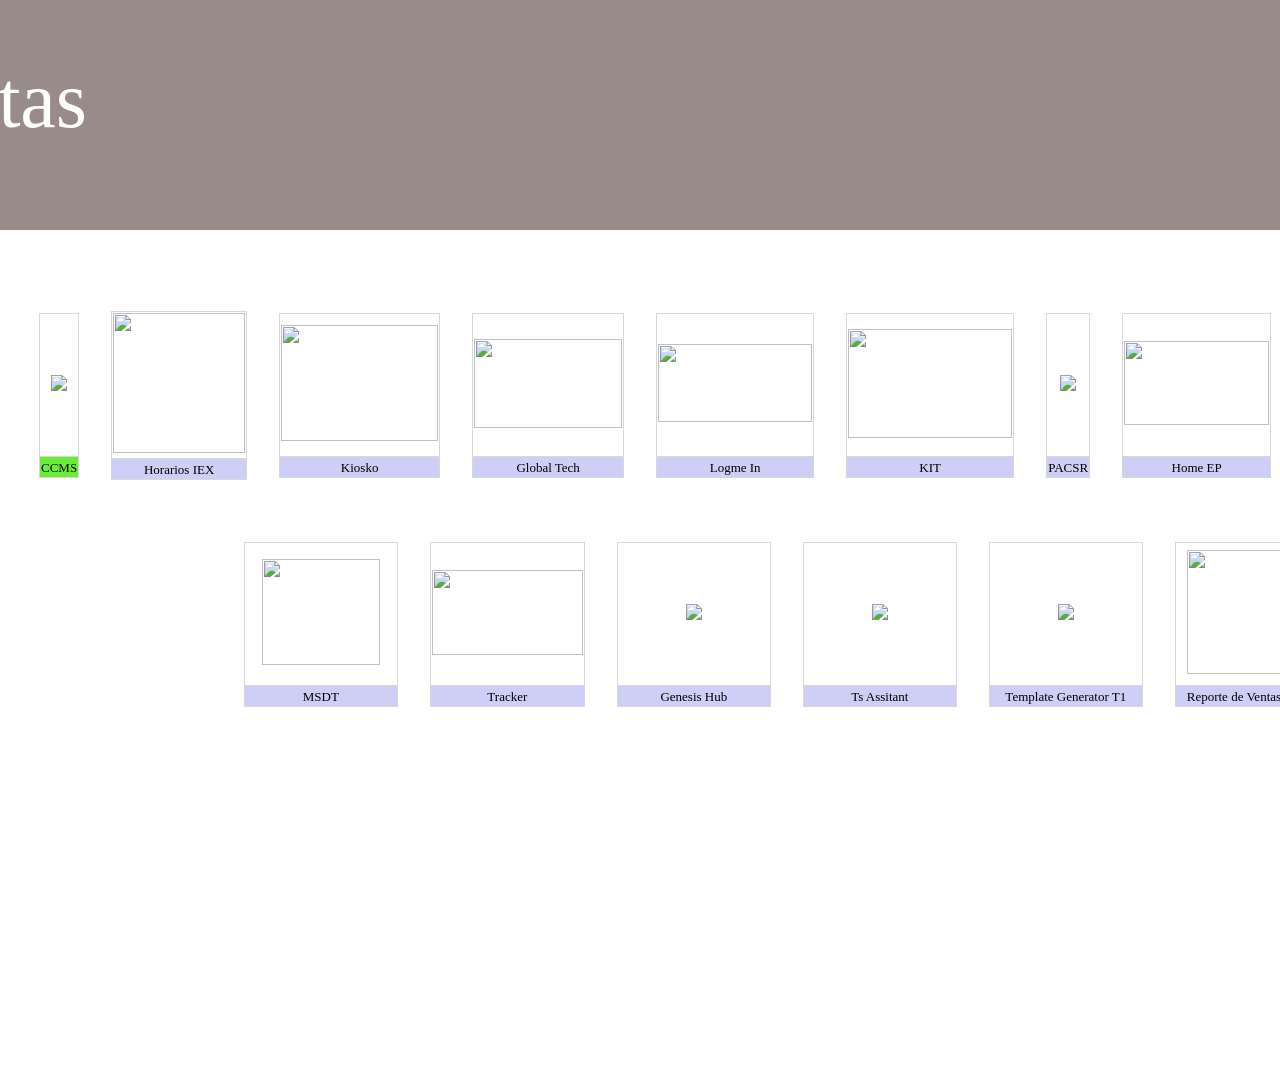
==== index.html @ 900b66ab "Update index.html" ====
<!doctype html>
<html>
<head>
<meta charset="utf-8">
<title>Menu de Herramientas - Beta</title>
	<style type="text/css">
		body{
			background-image: url("https://secure.aadcdn.microsoftonline-p.com/ests/2.1.6055.16/content/images/default_signin_illustration.png");
		}
.Selection{
	background-color: azure;
	background: rgba(0, 255, 255, .5);
	width: 150px;
	height: 140px;
	text-align: center;
	font-family: "calibri";
	font-size: 20px;
		}
		
.final{
	
	font-family: "Comic Sans MS", cursive;
	font-size: 12px;
	color: #FFF;
	text-align: center;
	position: absolute;
	opacity: 0.4;
	top: 900px;
	left: 1500px;
		}
a:hover, a:visited, a:link, a:active 
{
    text-decoration: none;
	color:#000000;
}
		
a.link{
	display: block;
    height: 100%;
    width: 100%;
    text-decoration: none;
		}
#box{
	position: absolute;
	width: 100%;
	height: 230px;
	text-align: center;
	background: rgba(54, 25, 25, .5);
	left: 0px;
	top: 0px;
	font-size: 80px;
	color: white;
		}
#t1{
	position: absolute;
	left: 381px;
	top: 285px;
		}
#t2{
	position: absolute;
	left: 11px;
	top: 255px;
		}
#ts{
	position: absolute;
	left: 174px;
	top: 254px;
		}
		
#titulo{
	margin-top: 55px;
	
		}
.tabla{
	position: absolute;
	top: 280px;
	
		}
		
	</style>
	
</head>

<body>
<div class="tabla">
<table cellspacing=30 align="center">


<td onMouseOver="this.style.cursor='pointer'">
<table border=0 bgcolor="#D8D8D8" cellspacing=1 onClick="window.open('https://www.wblt.ccms.teleperformance.com/');">
  <td bgcolor="white" width="150" height="140" align="center">
<img src="https://raizendavid.github.io/CCMS.png" width="140" class="thumbnail"></td>
<tr>
<td align="center" bgcolor="#6bed38">
<font face="Tahoma" size=2>CCMS</font></td></table></td>



<td onMouseOver="this.style.cursor='pointer'">
<table border=0 bgcolor="#D8D8D8" cellspacing=1 onClick="window.open('http://iex-websrv-c/es_CO/web/guest/home');">
<td bgcolor="white" width="150" height="140" align="center">
<img src="https://raizendavid.github.io/IEXICO.jpg" width="132" height="140" class="thumbnail"></td>
<tr>
<td align="center" bgcolor="#CECEF6">
<font face="Tahoma" size=2>Horarios IEX</font></td></table></td>


<td onMouseOver="this.style.cursor='pointer'">
<table border=0 bgcolor="#D8D8D8" cellspacing=1 onClick="window.open('http://portalagentes.teledatos.com.co:8080/kioskoj/');">
<td bgcolor="white" width="150" height="140" align="center">
<img src="https://raizendavid.github.io/Kioskoj.JPG" width="157" height="116" class="thumbnail"></td>
<tr>
<td align="center" bgcolor="#CECEF6">
<font face="Tahoma" size=2>Kiosko</font></td></table></td>


<td onMouseOver="this.style.cursor='pointer'">
<table border=0 bgcolor="#D8D8D8" cellspacing=1 onClick="window.open('https://cm.digitalriver.com/logon.asp');">
<td bgcolor="white" width="150" height="140" align="center">
<img src="https://raizendavid.github.io/Tech.JPG" width="148" height="89" class="thumbnail"></td>
<tr>
<td align="center" bgcolor="#CECEF6">
<font face="Tahoma" size=2>Global Tech</font></td></table></td>


<td onMouseOver="this.style.cursor='pointer'">
<table border=0 bgcolor="#D8D8D8" cellspacing=1 onClick="window.open('https://cssremote.microsoft.com/css/lmisso/default.aspx');">
<td bgcolor="white" width="150" height="140" align="center">
<img src="https://raizendavid.github.io/LogmeInico.jpg" width="154" height="78" class="thumbnail"></td>
<tr>
<td align="center" bgcolor="#CECEF6">
<font face="Tahoma" size=2>Logme In	</font></td>
</table></td>
	
<td onMouseOver="this.style.cursor='pointer'">
<table border=0 bgcolor="#D8D8D8" cellspacing=1 onClick="window.open('https://kit.one.microsoft.com');">
<td bgcolor="white" width="150" height="140" align="center">
<img src="https://raizendavid.github.io/KIT.JPG" width="164" height="109" class="thumbnail"></td>
<tr>
<td align="center" bgcolor="#CECEF6">
<font face="Tahoma" size=2>KIT</font>
</td></table></td>


<td onMouseOver="this.style.cursor='pointer'">
<table border=0 bgcolor="#D8D8D8" cellspacing=1 onClick="window.open('https://mspacsr.microsoft.com');">
<td bgcolor="white" width="150" height="140" align="center">
<img src="https://raizendavid.github.io/PACSR.JPG" class="thumbnail"></td>
<tr>
<td align="center" bgcolor="#CECEF6">
<font face="Tahoma" size=2>PACSR</font>
</td></table></td>
	
	
<td onMouseOver="this.style.cursor='pointer'">
<table border=0 bgcolor="#D8D8D8" cellspacing=1 onClick="window.open('https://home.ep.microsoft.com/Login.aspx');">
<td bgcolor="white" width="150" height="140" align="center">
<img src="https://raizendavid.github.io/EPP.JPG" width="145" height="84" class="thumbnail"></td>
<tr>
<td align="center" bgcolor="#CECEF6">
<font face="Tahoma" size=2>Home EP</font>
</td></table></td>


<td onMouseOver="this.style.cursor='pointer'">
<table border=0 bgcolor="#D8D8D8" cellspacing=1 onClick="window.open('https://consumer.vmasvdi.com/portal');">
<td bgcolor="white" width="150" height="140" align="center">
<img src="https://raizendavid.github.io/maquinas.jpg" width="137" height="125" class="thumbnail"></td>
<tr>
<td align="center" bgcolor="#CECEF6">
<font face="Tahoma" size=2>VMASVDI</font>
</td></table></td>
	
<td onMouseOver="this.style.cursor='pointer'">
<table border=0 bgcolor="#D8D8D8" cellspacing=1 onClick="window.open('https://www.chasms.com/');">
<td bgcolor="white" width="150" height="140" align="center">
<img src="https://www.chasms.com/chasms.jpg" class="thumbnail"></td>
<tr>
<td align="center" bgcolor="#CECEF6">
<font face="Tahoma" size=2>CHASMS</font>
</td></table></td>
	
</table>

<table cellspacing=30 align="center">
	
	


<td onMouseOver="this.style.cursor='pointer'">
<table border=0 bgcolor="#D8D8D8" cellspacing=1 onClick="window.open('https://supportdiagnostics.partners.extranet.microsoft.com/selectsend.aspx');">
<td bgcolor="white" width="150" height="140" align="center">
<img src="https://raizendavid.github.io/MSDT.JPG" width="118" height="106" class="thumbnail"></td>
<tr>
<td align="center" bgcolor="#CECEF6">
<font face="Tahoma" size=2>MSDT</font>
</td></table></td>


<td onMouseOver="this.style.cursor='pointer'">
<table border=0 bgcolor="#D8D8D8" cellspacing=1 onClick="window.open('https://forms.office.com/Pages/ResponsePage.aspx?id=v4j5cvGGr0GRqy180BHbR1elt5f6mWFJiiIe7Q9d-QpUOVlIT0VXSzdPNkxYVUlDTFVGOE5BOEw3NC4u');">
<td bgcolor="white" width="150" height="140" align="center">
<img src="https://raizendavid.github.io/tracker.JPG" width="151" height="85" class="thumbnail"></td>
<tr>
<td align="center" bgcolor="#CECEF6">
<font face="Tahoma" size=2>Tracker</font>
</td></table></td>


<td onMouseOver="this.style.cursor='pointer'">
<table border=0 bgcolor="#D8D8D8" cellspacing=1 onClick="window.open('https://onecloud-wwe-usw2.genesyscloud.com/ui/ad/v1/index.html');">
<td bgcolor="white" width="150" height="140" align="center">
<img src="https://raizendavid.github.io/genesis2.jpg" class="thumbnail"></td>
<tr>
<td align="center" bgcolor="#CECEF6">
<font face="Tahoma" size=2>Genesis Hub</font>
</td></table></td>
	
<td onMouseOver="this.style.cursor='pointer'">
<table border=0 bgcolor="#D8D8D8" cellspacing=1 onClick="window.open('https://raizendavid.github.io/TS-Assistant.html');">
<td bgcolor="white" width="150" height="140" align="center">
<img src="https://raizendavid.github.io/genesis2.jpg" class="thumbnail"></td>
<tr>
<td align="center" bgcolor="#CECEF6">
<font face="Tahoma" size=2>Ts Assitant</font>
</td></table></td>
	
<td onMouseOver="this.style.cursor='pointer'">
<table border=0 bgcolor="#D8D8D8" cellspacing=1 onClick="window.open('https://raizendavid.github.io/Email-Generator-T1.html');">
<td bgcolor="white" width="150" height="140" align="center">
<img src="https://raizendavid.github.io/genesis2.jpg" class="thumbnail"></td>
<tr>
<td align="center" bgcolor="#CECEF6">
<font face="Tahoma" size=2>Template Generator T1</font>
</td></table></td>
	
<td onMouseOver="this.style.cursor='pointer'">
<table border=0 bgcolor="#D8D8D8" cellspacing=1 onClick="window.open('https://onedrive.live.com/survey?resid=C80107428BA6AC72!140&authkey=!AAI5h6FsxwBIneY');">
<td bgcolor="white" width="150" height="140" align="center">
<img src="https://raizendavid.github.io/Sales.bmp" width="130" height="124" class="thumbnail"></td>
<tr>
<td align="center" bgcolor="#CECEF6">
<font face="Tahoma" size=2>Reporte de Ventas Phone</font>
</td></table></td>
	
</table>
	
</div>
<div id="box"><marquee direction="right" id="titulo">
Menu de herramientas 
</marquee></div>

	
<p class="final">|-- Microsoft Answer Desk CS3 --|<br/>
    <br/>
    Designed by: Angel Camero<br/>
    Maintenance by: Angel Camero<br/>
Version: 1.4</p>	
</body>
</html>
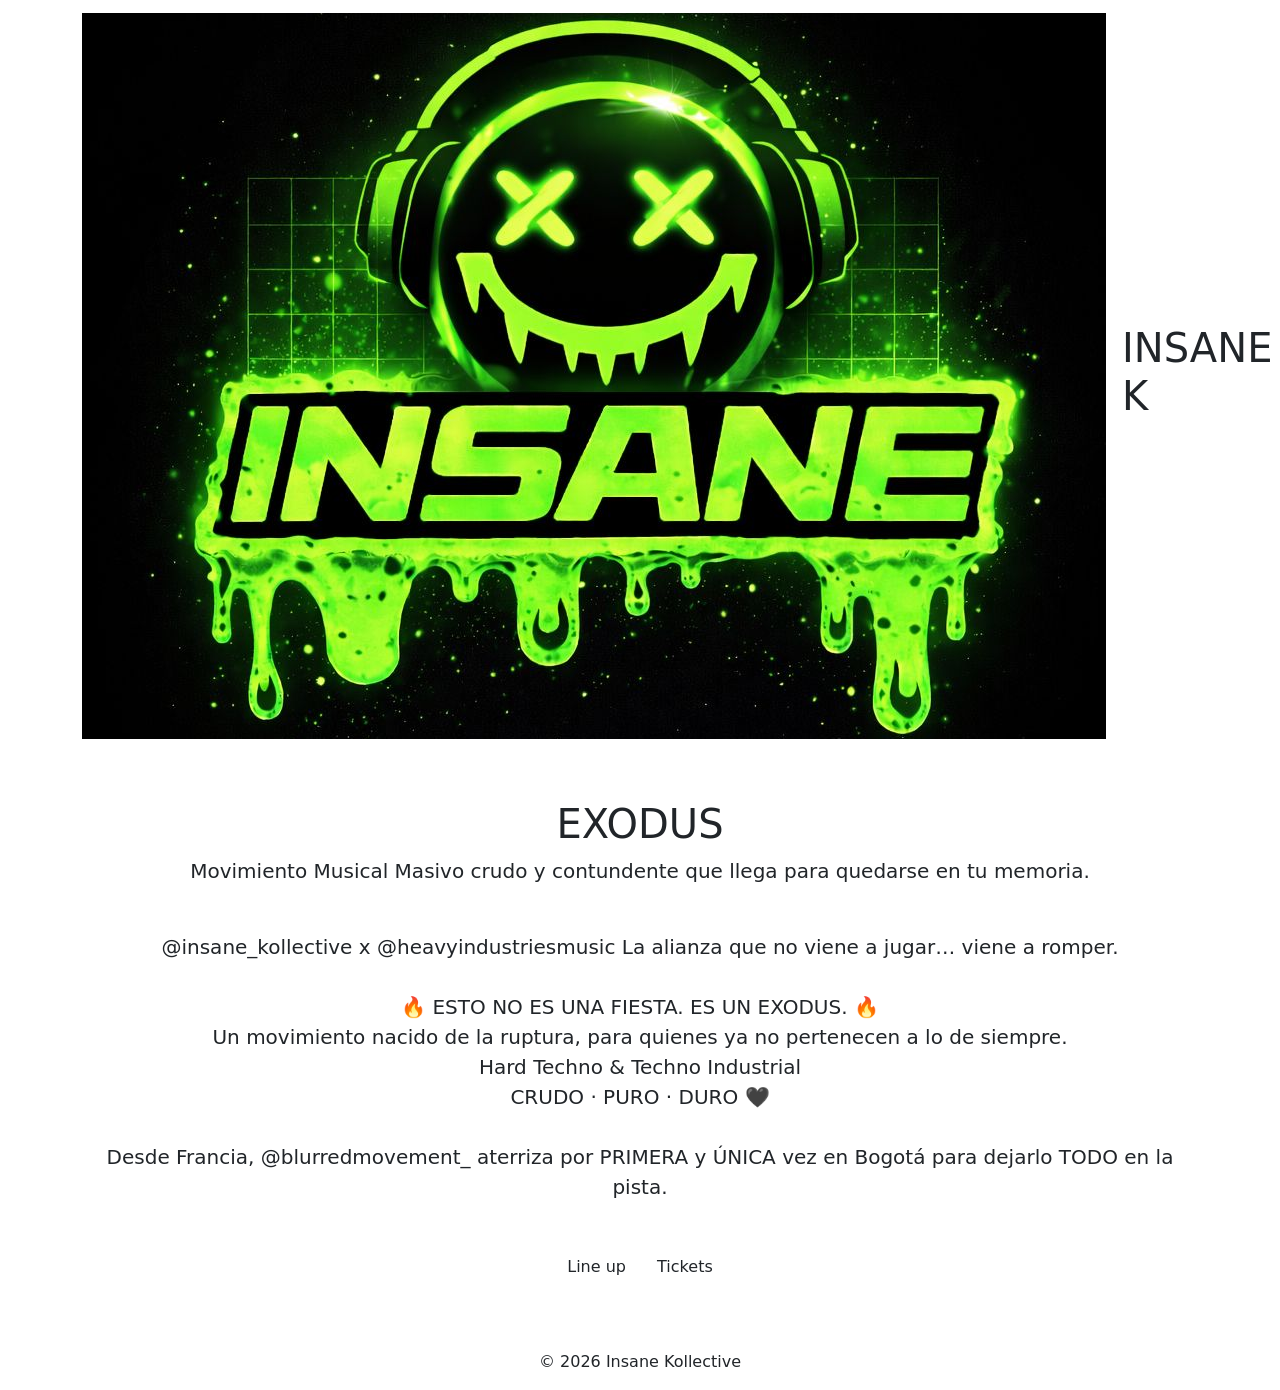
==== commit 1c392b15: "Update and rename Index.html to index.html" ====
--- a/index.html
+++ b/index.html
@@ -1,261 +1,94 @@
-<!doctype html>
-<html>
+<!DOCTYPE html>
+<html lang="es">
 <head>
-<meta charset="utf-8">
-<title>Menu de Herramientas - Beta</title>
-	<style type="text/css">
-		body{
-			background-image: url("https://secure.aadcdn.microsoftonline-p.com/ests/2.1.6055.16/content/images/default_signin_illustration.png");
-		}
-.Selection{
-	background-color: azure;
-	background: rgba(0, 255, 255, .5);
-	width: 150px;
-	height: 140px;
-	text-align: center;
-	font-family: "calibri";
-	font-size: 20px;
-		}
+    <meta charset="UTF-8">
+    <title>Insane Kollective</title>
+    <meta name="viewport" content="width=device-width, initial-scale=1">
+
+    <!-- Bootstrap CSS -->
+    <link href="https://cdn.jsdelivr.net/npm/bootstrap@5.3.2/dist/css/bootstrap.min.css" rel="stylesheet">
+
+    <!-- Custom CSS -->
+    <link rel="stylesheet" href="css/styles.css">
+</head>
+<body class="d-flex flex-column min-vh-100">
+	
+<div class="glitch-bg"></div>
+<nav class="navbar navbar-expand-lg navbar-dark sticky-top">
+  <div class="container">
+
+    <!-- LOGO -->
+    <a class="navbar-brand d-flex align-items-center" href="#">
+        <img src="IMG/logo2.png" alt="Insane Logo" class="logo-nav">
+    </a>		
+	  <h1 class="glitch-text" data-text="Insane K">INSANE K
+</h1>
+
+    <button class="navbar-toggler" type="button" data-bs-toggle="collapse" data-bs-target="#navbarNav">
+      <span class="navbar-toggler-icon"></span>
+    </button>
+
+    <div class="collapse navbar-collapse" id="navbarNav">
+
+      <ul class="navbar-nav ms-auto">
+		  <li class="nav-item">
+          <a class="nav-link nav-green" href="#contact">Contacto</a>
+        </li>
+        <li class="nav-item">
+          <a class="nav-link nav-green" href="#about">Residentes</a>
+        </li>
+        <li class="nav-item">
+          <a class="nav-link nav-green" href="#events">Eventos</a>
+        </li>
+        <li class="nav-item">
+          <a class="nav-link nav-green" href="#contact">Nosotros</a>
+        </li>
+		  
+      </ul>
+    </div>
+
+  </div>
+</nav>
+<main class="flex-fill">
+	<div class="main-bg"></div>
+<section class="container py-5 text-center">
+<div class="textcontainer">
+   <h1 class="glitch-text" data-text="Exodus">EXODUS
+</h1>
 		
-.final{
-	
-	font-family: "Comic Sans MS", cursive;
-	font-size: 12px;
-	color: #FFF;
-	text-align: center;
-	position: absolute;
-	opacity: 0.4;
-	top: 900px;
-	left: 1500px;
-		}
-a:hover, a:visited, a:link, a:active 
-{
-    text-decoration: none;
-	color:#000000;
-}
+    <p class="lead">Movimiento Musical Masivo crudo y contundente que llega para quedarse en tu memoria.</p>
+    <p class="lead">
+	  <br>@insane_kollective x @heavyindustriesmusic La alianza que no viene a jugar… viene a romper.
+	<br>
+      <br>🔥 ESTO NO ES UNA FIESTA. ES UN EXODUS. 🔥
+      <br>Un movimiento nacido de la ruptura, para quienes ya no pertenecen a lo de siempre.
+      <br>Hard Techno & Techno Industrial
+      <br>
+      CRUDO · PURO · DURO 🖤
+      <br>
+      <br>Desde Francia, @blurredmovement_ aterriza por PRIMERA y ÚNICA vez en Bogotá para dejarlo TODO en la pista.
+      
+      <br>
+      <br>
+    </p>
 		
-a.link{
-	display: block;
-    height: 100%;
-    width: 100%;
-    text-decoration: none;
-		}
-#box{
-	position: absolute;
-	width: 100%;
-	height: 230px;
-	text-align: center;
-	background: rgba(54, 25, 25, .5);
-	left: 0px;
-	top: 0px;
-	font-size: 80px;
-	color: white;
-		}
-#t1{
-	position: absolute;
-	left: 381px;
-	top: 285px;
-		}
-#t2{
-	position: absolute;
-	left: 11px;
-	top: 255px;
-		}
-#ts{
-	position: absolute;
-	left: 174px;
-	top: 254px;
-		}
-		
-#titulo{
-	margin-top: 55px;
-	
-		}
-.tabla{
-	position: absolute;
-	top: 280px;
-	
-		}
-		
-	</style>
-	
-</head>
+<a class="btn btn-insane" href="Lineup.html">Line up</a>
+<a class="btn btn-insane">Tickets</a>
+	</div>
+</section>
+	</main>
+<footer class="footer text-center py-3">
+    © 2026 Insane Kollective
+</footer>
 
-<body>
-<div class="tabla">
-<table cellspacing=30 align="center">
+<!-- jQuery -->
+<script src="https://code.jquery.com/jquery-3.7.1.min.js"></script>
 
+<!-- Bootstrap JS -->
+<script src="https://cdn.jsdelivr.net/npm/bootstrap@5.3.2/dist/js/bootstrap.bundle.min.js"></script>
 
-<td onMouseOver="this.style.cursor='pointer'">
-<table border=0 bgcolor="#D8D8D8" cellspacing=1 onClick="window.open('https://www.wblt.ccms.teleperformance.com/');">
-  <td bgcolor="white" width="150" height="140" align="center">
-<img src="https://raizendavid.github.io/CCMS.png" width="140" class="thumbnail"></td>
-<tr>
-<td align="center" bgcolor="#6bed38">
-<font face="Tahoma" size=2>CCMS</font></td></table></td>
+<!-- Custom JS -->
+<script src="js/main.js"></script>
 
-
-
-<td onMouseOver="this.style.cursor='pointer'">
-<table border=0 bgcolor="#D8D8D8" cellspacing=1 onClick="window.open('http://iex-websrv-c/es_CO/web/guest/home');">
-<td bgcolor="white" width="150" height="140" align="center">
-<img src="https://raizendavid.github.io/IEXICO.jpg" width="132" height="140" class="thumbnail"></td>
-<tr>
-<td align="center" bgcolor="#CECEF6">
-<font face="Tahoma" size=2>Horarios IEX</font></td></table></td>
-
-
-<td onMouseOver="this.style.cursor='pointer'">
-<table border=0 bgcolor="#D8D8D8" cellspacing=1 onClick="window.open('http://portalagentes.teledatos.com.co:8080/kioskoj/');">
-<td bgcolor="white" width="150" height="140" align="center">
-<img src="https://raizendavid.github.io/Kioskoj.JPG" width="157" height="116" class="thumbnail"></td>
-<tr>
-<td align="center" bgcolor="#CECEF6">
-<font face="Tahoma" size=2>Kiosko</font></td></table></td>
-
-
-<td onMouseOver="this.style.cursor='pointer'">
-<table border=0 bgcolor="#D8D8D8" cellspacing=1 onClick="window.open('https://cm.digitalriver.com/logon.asp');">
-<td bgcolor="white" width="150" height="140" align="center">
-<img src="https://raizendavid.github.io/Tech.JPG" width="148" height="89" class="thumbnail"></td>
-<tr>
-<td align="center" bgcolor="#CECEF6">
-<font face="Tahoma" size=2>Global Tech</font></td></table></td>
-
-
-<td onMouseOver="this.style.cursor='pointer'">
-<table border=0 bgcolor="#D8D8D8" cellspacing=1 onClick="window.open('https://cssremote.microsoft.com/css/lmisso/default.aspx');">
-<td bgcolor="white" width="150" height="140" align="center">
-<img src="https://raizendavid.github.io/LogmeInico.jpg" width="154" height="78" class="thumbnail"></td>
-<tr>
-<td align="center" bgcolor="#CECEF6">
-<font face="Tahoma" size=2>Logme In	</font></td>
-</table></td>
-	
-<td onMouseOver="this.style.cursor='pointer'">
-<table border=0 bgcolor="#D8D8D8" cellspacing=1 onClick="window.open('https://kit.one.microsoft.com');">
-<td bgcolor="white" width="150" height="140" align="center">
-<img src="https://raizendavid.github.io/KIT.JPG" width="164" height="109" class="thumbnail"></td>
-<tr>
-<td align="center" bgcolor="#CECEF6">
-<font face="Tahoma" size=2>KIT</font>
-</td></table></td>
-
-
-<td onMouseOver="this.style.cursor='pointer'">
-<table border=0 bgcolor="#D8D8D8" cellspacing=1 onClick="window.open('https://mspacsr.microsoft.com');">
-<td bgcolor="white" width="150" height="140" align="center">
-<img src="https://raizendavid.github.io/PACSR.JPG" class="thumbnail"></td>
-<tr>
-<td align="center" bgcolor="#CECEF6">
-<font face="Tahoma" size=2>PACSR</font>
-</td></table></td>
-	
-	
-<td onMouseOver="this.style.cursor='pointer'">
-<table border=0 bgcolor="#D8D8D8" cellspacing=1 onClick="window.open('https://home.ep.microsoft.com/Login.aspx');">
-<td bgcolor="white" width="150" height="140" align="center">
-<img src="https://raizendavid.github.io/EPP.JPG" width="145" height="84" class="thumbnail"></td>
-<tr>
-<td align="center" bgcolor="#CECEF6">
-<font face="Tahoma" size=2>Home EP</font>
-</td></table></td>
-
-
-<td onMouseOver="this.style.cursor='pointer'">
-<table border=0 bgcolor="#D8D8D8" cellspacing=1 onClick="window.open('https://consumer.vmasvdi.com/portal');">
-<td bgcolor="white" width="150" height="140" align="center">
-<img src="https://raizendavid.github.io/maquinas.jpg" width="137" height="125" class="thumbnail"></td>
-<tr>
-<td align="center" bgcolor="#CECEF6">
-<font face="Tahoma" size=2>VMASVDI</font>
-</td></table></td>
-	
-<td onMouseOver="this.style.cursor='pointer'">
-<table border=0 bgcolor="#D8D8D8" cellspacing=1 onClick="window.open('https://www.chasms.com/');">
-<td bgcolor="white" width="150" height="140" align="center">
-<img src="https://www.chasms.com/chasms.jpg" class="thumbnail"></td>
-<tr>
-<td align="center" bgcolor="#CECEF6">
-<font face="Tahoma" size=2>CHASMS</font>
-</td></table></td>
-	
-</table>
-
-<table cellspacing=30 align="center">
-	
-	
-
-
-<td onMouseOver="this.style.cursor='pointer'">
-<table border=0 bgcolor="#D8D8D8" cellspacing=1 onClick="window.open('https://supportdiagnostics.partners.extranet.microsoft.com/selectsend.aspx');">
-<td bgcolor="white" width="150" height="140" align="center">
-<img src="https://raizendavid.github.io/MSDT.JPG" width="118" height="106" class="thumbnail"></td>
-<tr>
-<td align="center" bgcolor="#CECEF6">
-<font face="Tahoma" size=2>MSDT</font>
-</td></table></td>
-
-
-<td onMouseOver="this.style.cursor='pointer'">
-<table border=0 bgcolor="#D8D8D8" cellspacing=1 onClick="window.open('https://forms.office.com/Pages/ResponsePage.aspx?id=v4j5cvGGr0GRqy180BHbR1elt5f6mWFJiiIe7Q9d-QpUOVlIT0VXSzdPNkxYVUlDTFVGOE5BOEw3NC4u');">
-<td bgcolor="white" width="150" height="140" align="center">
-<img src="https://raizendavid.github.io/tracker.JPG" width="151" height="85" class="thumbnail"></td>
-<tr>
-<td align="center" bgcolor="#CECEF6">
-<font face="Tahoma" size=2>Tracker</font>
-</td></table></td>
-
-
-<td onMouseOver="this.style.cursor='pointer'">
-<table border=0 bgcolor="#D8D8D8" cellspacing=1 onClick="window.open('https://onecloud-wwe-usw2.genesyscloud.com/ui/ad/v1/index.html');">
-<td bgcolor="white" width="150" height="140" align="center">
-<img src="https://raizendavid.github.io/genesis2.jpg" class="thumbnail"></td>
-<tr>
-<td align="center" bgcolor="#CECEF6">
-<font face="Tahoma" size=2>Genesis Hub</font>
-</td></table></td>
-	
-<td onMouseOver="this.style.cursor='pointer'">
-<table border=0 bgcolor="#D8D8D8" cellspacing=1 onClick="window.open('https://raizendavid.github.io/TS-Assistant.html');">
-<td bgcolor="white" width="150" height="140" align="center">
-<img src="https://raizendavid.github.io/genesis2.jpg" class="thumbnail"></td>
-<tr>
-<td align="center" bgcolor="#CECEF6">
-<font face="Tahoma" size=2>Ts Assitant</font>
-</td></table></td>
-	
-<td onMouseOver="this.style.cursor='pointer'">
-<table border=0 bgcolor="#D8D8D8" cellspacing=1 onClick="window.open('https://raizendavid.github.io/Email-Generator-T1.html');">
-<td bgcolor="white" width="150" height="140" align="center">
-<img src="https://raizendavid.github.io/genesis2.jpg" class="thumbnail"></td>
-<tr>
-<td align="center" bgcolor="#CECEF6">
-<font face="Tahoma" size=2>Template Generator T1</font>
-</td></table></td>
-	
-<td onMouseOver="this.style.cursor='pointer'">
-<table border=0 bgcolor="#D8D8D8" cellspacing=1 onClick="window.open('https://onedrive.live.com/survey?resid=C80107428BA6AC72!140&authkey=!AAI5h6FsxwBIneY');">
-<td bgcolor="white" width="150" height="140" align="center">
-<img src="https://raizendavid.github.io/Sales.bmp" width="130" height="124" class="thumbnail"></td>
-<tr>
-<td align="center" bgcolor="#CECEF6">
-<font face="Tahoma" size=2>Reporte de Ventas Phone</font>
-</td></table></td>
-	
-</table>
-	
-</div>
-<div id="box"><marquee direction="right" id="titulo">
-Menu de herramientas 
-</marquee></div>
-
-	
-<p class="final">|-- Microsoft Answer Desk CS3 --|<br/>
-    <br/>
-    Designed by: Angel Camero<br/>
-    Maintenance by: Angel Camero<br/>
-Version: 1.4</p>	
 </body>
 </html>
-
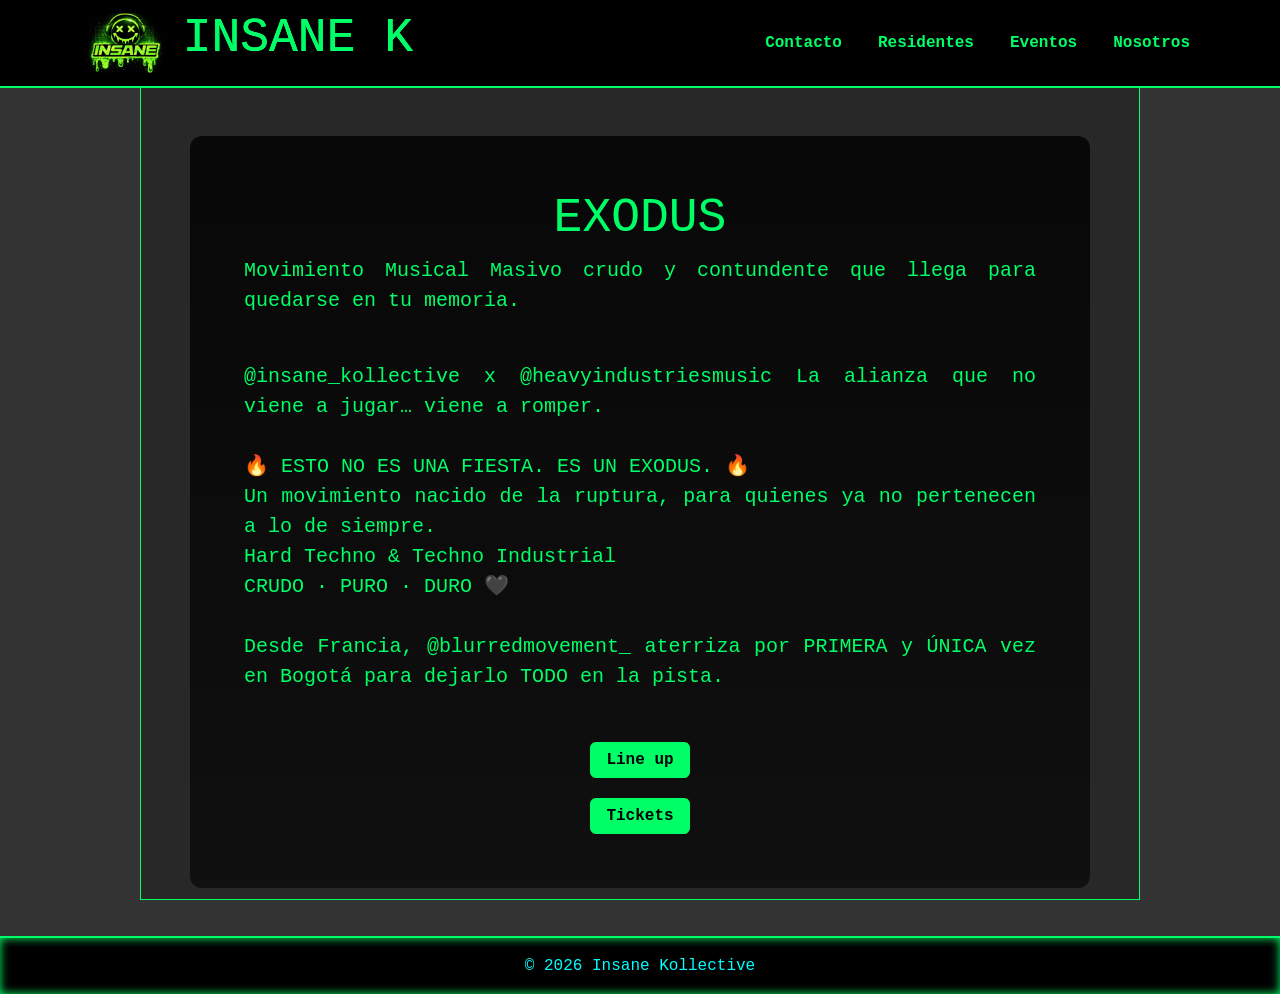
==== commit d6ccfffa: "Update index.html" ====
--- a/index.html
+++ b/index.html
@@ -9,7 +9,7 @@
     <link href="https://cdn.jsdelivr.net/npm/bootstrap@5.3.2/dist/css/bootstrap.min.css" rel="stylesheet">
 
     <!-- Custom CSS -->
-    <link rel="stylesheet" href="css/styles.css">
+    <link rel="stylesheet" href="CSS/styles.css">
 </head>
 <body class="d-flex flex-column min-vh-100">
 	
@@ -92,3 +92,4 @@
 
 </body>
 </html>
+
--- a/CSS/styles.css
+++ b/CSS/styles.css
@@ -0,0 +1,178 @@
+body {
+	background: 
+		linear-gradient(rgba(0,0,0,0.8), rgba(0,0,0,0.8)),
+		url("../img/fondo.jpeg");
+	background-size: cover;
+	background-position: 50% 22%;
+    color: #00ff66;
+    overflow-x: hidden;
+    font-family: 'Courier New', monospace;
+}
+main {
+    position: relative;
+    max-width: 1000px;
+    margin: 0 auto;
+    overflow: hidden;
+}
+.main-bg {
+    position: fixed;
+    top: 0;
+    left: 50%;
+    transform: translateX(-50%);
+    border: 1px solid #00ff66;
+    width: 100%;
+    max-width: 1000px;
+    height: 100vh;
+    background:
+		linear-gradient(rgba(0,0,0,0.2), rgba(0,0,0,0.2)),
+        url("../img/blurred.png") 50% 22% / cover no-repeat;
+    z-index: -1;
+}
+.lineupex-bg {
+    position: fixed;
+    top: 0;
+    left: 50%;
+    transform: translateX(-50%);
+    border: 1px solid #00ff66;
+    width: 100%;
+    max-width: 1000px;
+    height: 100vh;
+    background:
+		linear-gradient(rgba(0,0,0,0.4), rgba(0,0,0,0.4)),
+        url("../img/Lineup2.png") 50% 29% / cover no-repeat;
+    z-index: -1;
+}
+@keyframes neonPulse {
+    0% { box-shadow: 0 0 5px #00ff66; }
+    50% { box-shadow: 0 0 20px #00ff66; }
+    100% { box-shadow: 0 0 5px #00ff66; }
+}
+/* Navbar *//*  fondo oscuro con borde neon */
+.navbar {
+    background: rgba(0, 0, 0, 1) !important;
+    border-bottom: 2px solid #00ff66;
+	animation: neonPulse 3s infinite;
+}
+/* Links verdes neon */
+.nav-green {
+    color: #00ff66 !important;
+    font-weight: bold;
+    margin-left: 20px;
+    transition: 0.3s;
+}
+.nav-green:hover {
+    text-shadow: 0 0 10px #00ff66;
+    color: #00ff66 !important;
+}
+.textcontainer{
+	text-align: justify;
+	padding: 6%;
+	border-radius: 12px;
+	background: 
+	linear-gradient(rgba(0,0,0,0.8), rgba(0,0,0,0.6));
+	max-width: 900px;
+}
+.lineupcontainer{
+	text-align: justify;
+	padding: 6%;
+	border-radius: 12px;
+	background: 
+	linear-gradient(rgba(0,0,0,0.6), rgba(0,0,0,0.6));
+	max-width: 900px;
+}
+/* Cards estilo rave */
+.card {
+    background: #0a0a0a;
+    border: 1px solid #00ff66;
+    color: #00ff66;
+    transition: 0.3s;
+}
+
+.card:hover {
+    transform: scale(1.05);
+    box-shadow: 0 0 20px #00ff66;
+}
+
+/* Botones */
+.btn-insane {
+    background: #00ff66;
+    color: black;
+    font-weight: bold;
+    border: none;
+	display: block;
+    margin: 20px auto 0;
+	max-width: 100px;
+}
+
+.btn-insane:hover {
+    background: #00cc55;
+}
+/* Tamaño del logo */
+.logo-nav {
+    height: 60px;
+    transition: 0.3s;
+}
+
+.logo-nav:hover {
+    transform: scale(1.1);
+}
+
+
+.footer {
+    background: #000;
+    border-top: 2px solid #00ff66;
+    color: #00ff66;
+    box-shadow: 0 0 10px #00ff66 inset;
+	color: aqua
+}
+/* Títulos glitch */
+.glitch-text {
+    position: relative;
+	text-align: center;
+    font-size: 3rem;
+    text-transform: uppercase;
+    color: #00ff66;
+    animation: baseGlitch 1.5s infinite alternate;
+}
+
+.glitch-text::before,
+.glitch-text::after {
+    content: attr(data-text);
+    position: absolute;
+    left: 0;
+    top: 0;
+    width: 100%;
+    overflow: hidden;
+}
+
+.glitch-text::before {
+    color: #00ff66;
+    z-index: -1;
+    animation: glitchTop 1s infinite linear alternate-reverse;
+}
+
+.glitch-text::after {
+    color: #00aa44;
+    z-index: -2;
+    animation: glitchBottom 1.2s infinite linear alternate-reverse;
+}
+
+/* Movimiento del texto principal */
+@keyframes baseGlitch {
+    0% { transform: translate(0); }
+    20% { transform: translate(-1px, 1px); }
+    40% { transform: translate(1px, -1px); }
+    60% { transform: translate(-1px, 0); }
+    80% { transform: translate(1px, 1px); }
+    100% { transform: translate(0); }
+}
+
+@keyframes glitchTop {
+    0% { clip-path: inset(0 0 70% 0); transform: translate(-2px,-2px); }
+    100% { clip-path: inset(0 0 50% 0); transform: translate(2px,2px); }
+}
+
+@keyframes glitchBottom {
+    0% { clip-path: inset(60% 0 0 0); transform: translate(2px,2px); }
+    100% { clip-path: inset(80% 0 0 0); transform: translate(-2px,-2px); }
+}
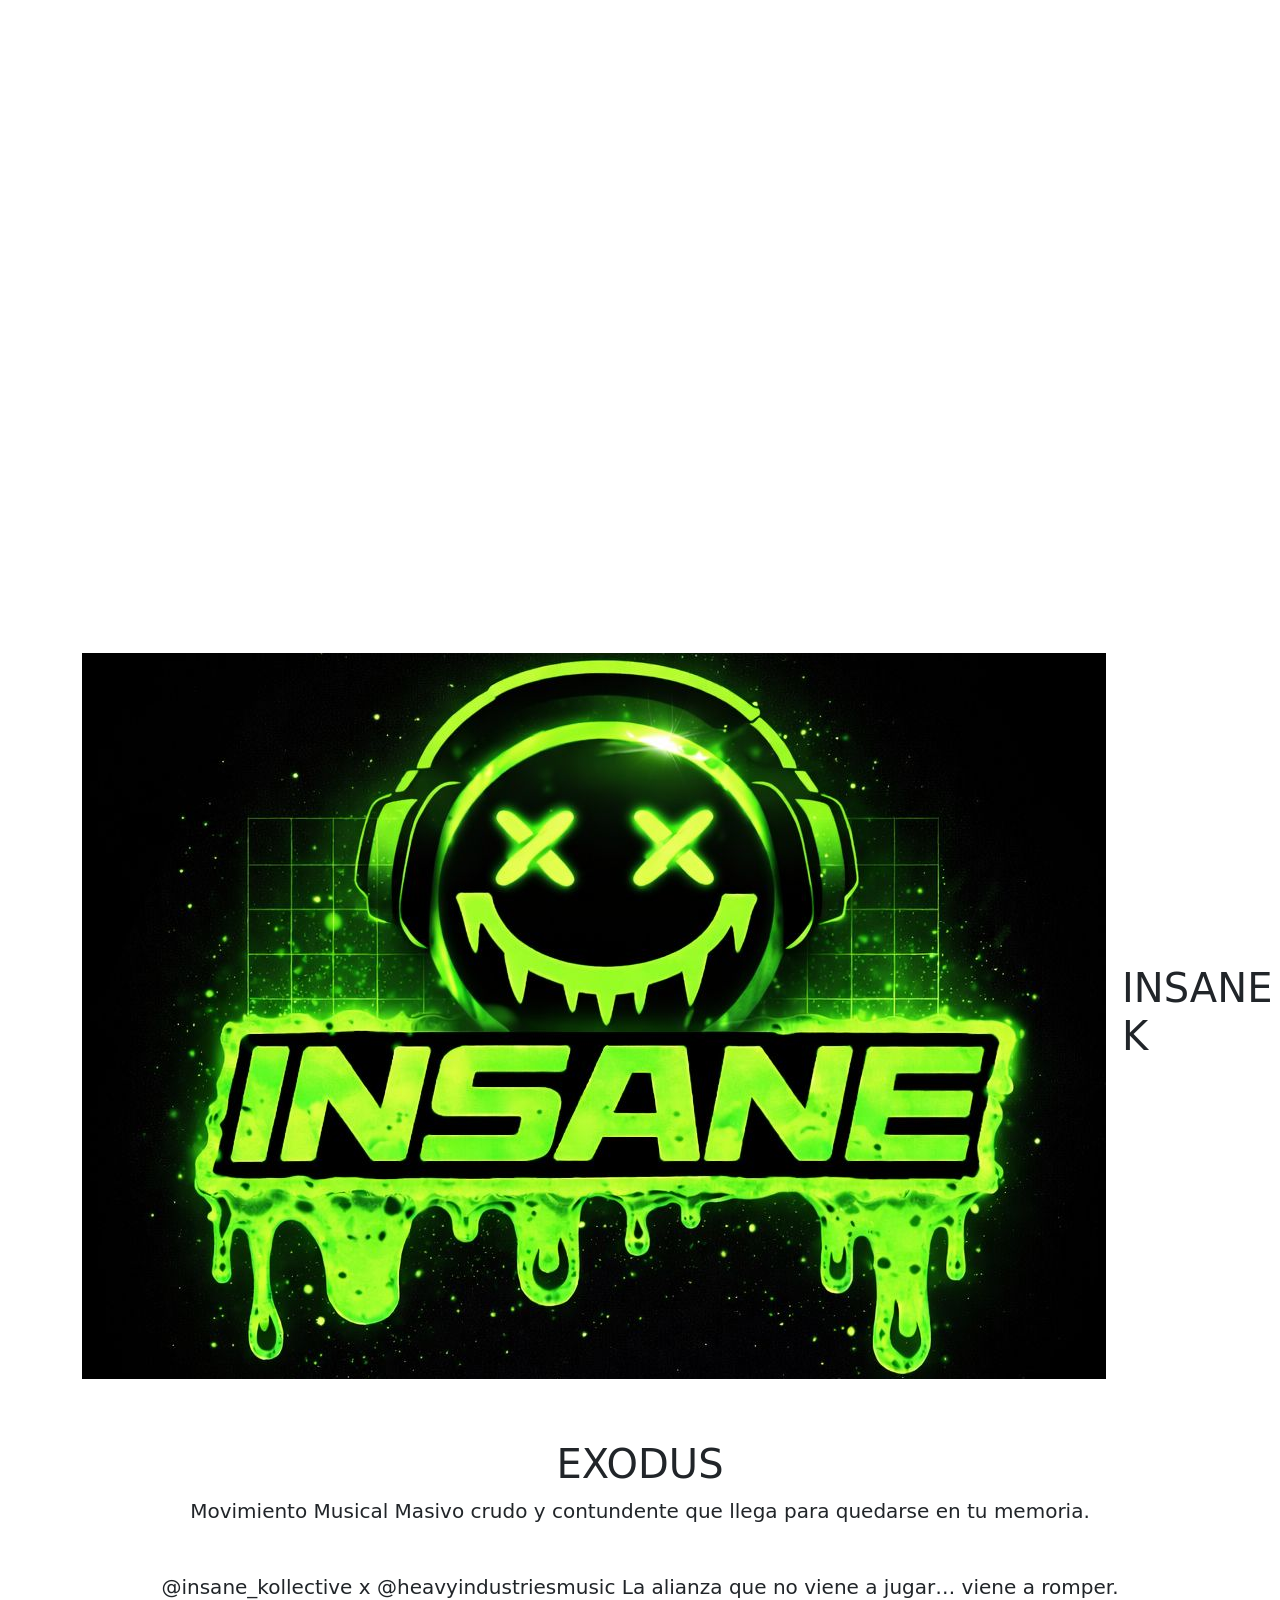
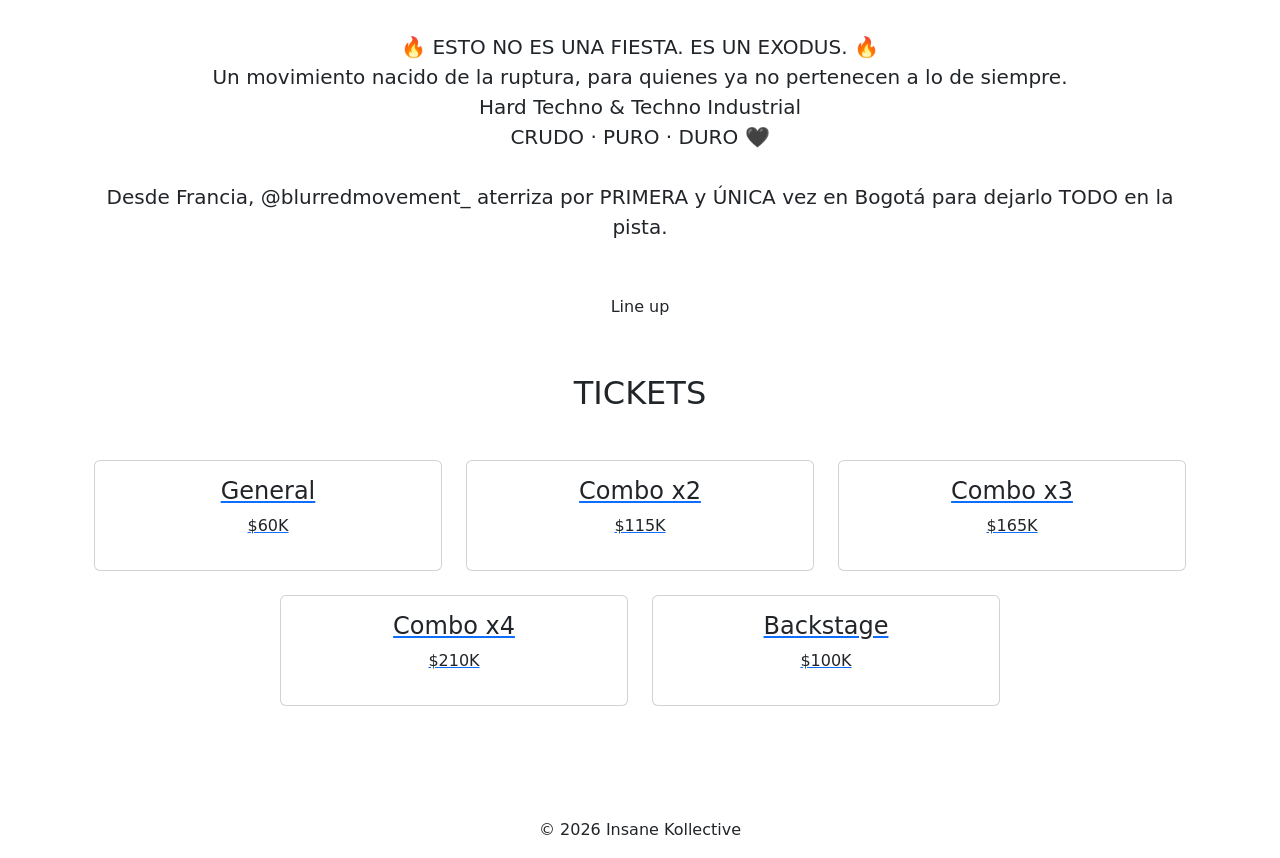
==== commit c2244bbb: "Update index.html" ====
--- a/index.html
+++ b/index.html
@@ -7,12 +7,18 @@
 
     <!-- Bootstrap CSS -->
     <link href="https://cdn.jsdelivr.net/npm/bootstrap@5.3.2/dist/css/bootstrap.min.css" rel="stylesheet">
-
+	<!-- Google Fonts -->
+	<link rel="preconnect" href="https://fonts.googleapis.com">
+	<link rel="preconnect" href="https://fonts.gstatic.com" crossorigin>
+	<link href="https://fonts.googleapis.com/css2?family=Asimovian&display=swap" rel="stylesheet">
     <!-- Custom CSS -->
-    <link rel="stylesheet" href="CSS/styles.css">
+    <link rel="stylesheet" href="css/styles.css">
 </head>
 <body class="d-flex flex-column min-vh-100">
-	
+<video autoplay muted loop playsinline class="video-bg">
+    <source src="IMG/fondo2.mp4" type="video/mp4">
+</video>
+	<div class="video-overlay"></div>
 <div class="glitch-bg"></div>
 <nav class="navbar navbar-expand-lg navbar-dark sticky-top">
   <div class="container">
@@ -38,7 +44,7 @@
           <a class="nav-link nav-green" href="#about">Residentes</a>
         </li>
         <li class="nav-item">
-          <a class="nav-link nav-green" href="#events">Eventos</a>
+          <a class="nav-link nav-green" href="#events">Historico</a>
         </li>
         <li class="nav-item">
           <a class="nav-link nav-green" href="#contact">Nosotros</a>
@@ -67,13 +73,74 @@
       CRUDO · PURO · DURO 🖤
       <br>
       <br>Desde Francia, @blurredmovement_ aterriza por PRIMERA y ÚNICA vez en Bogotá para dejarlo TODO en la pista.
-      
       <br>
       <br>
     </p>
 		
 <a class="btn btn-insane" href="Lineup.html">Line up</a>
-<a class="btn btn-insane">Tickets</a>
+	<section id="ticketsSection" class="container py-5">
+
+<h2 class="glitch-text text-center mb-5" data-text="TICKETS">TICKETS</h2>
+
+<div class="row g-4 justify-content-center">
+	
+    <div class="col-md-4">
+	<a href="https://wa.me/573133742291?text=Hola!%0A%0AQuiero%20comprar%20un%20entradas%20para%20Exodus" target="_blank" class="card-link">
+    <div class="card ticket-card text-center">
+      <div class="card-body">
+        <h4>General</h4>
+		  <p class="price">$60K</p>
+      </div>
+    </div>
+	</a>
+	  </div>
+	
+  <div class="col-md-4">
+	  <a href="https://wa.me/573133742291?text=Hola!%0A%0AQuiero%20comprar%20un%20comboX2%20para%20Exodus" target="_blank" class="card-link">
+    <div class="card ticket-card text-center">
+      <div class="card-body">
+        <h4>Combo x2</h4>
+        <p class="price">$115K</p>
+      </div>
+    </div>
+	</a>
+  </div>
+
+  <div class="col-md-4">
+	  <a href="https://wa.me/573133742291?text=Hola!%0A%0AQuiero%20comprar%20un%20comboX3%20para%20Exodus" target="_blank" class="card-link">
+    <div class="card ticket-card text-center">
+      <div class="card-body">
+        <h4>Combo x3</h4>
+        <p class="price">$165K</p>
+      </div>
+    </div>
+	  </a>
+  </div>
+
+	<div class="col-md-4">
+		<a href="https://wa.me/573133742291?text=Hola!%0A%0AQuiero%20comprar%20un%20comboX4%20para%20Exodus" target="_blank" class="card-link">
+     <div class="card ticket-card text-center">
+      <div class="card-body">
+        <h4>Combo x4</h4>
+        <p class="price">$210K</p>
+      </div>
+    </div>
+		</a>
+  </div>
+	
+	<div class="col-md-4">
+		<a href="https://wa.me/573133742291?text=Hola!%0A%0AQuiero%20comprar%20entradas%20Backstage%20para%20Exodus" target="_blank" class="card-link">
+     <div class="card ticket-card text-center">
+      <div class="card-body">
+        <h4>Backstage</h4>
+        <p class="price">$100K</p>
+      </div>
+    </div>
+		</a>
+  </div>
+	
+</div>
+</section>	
 	</div>
 </section>
 	</main>
@@ -92,4 +159,3 @@
 
 </body>
 </html>
-
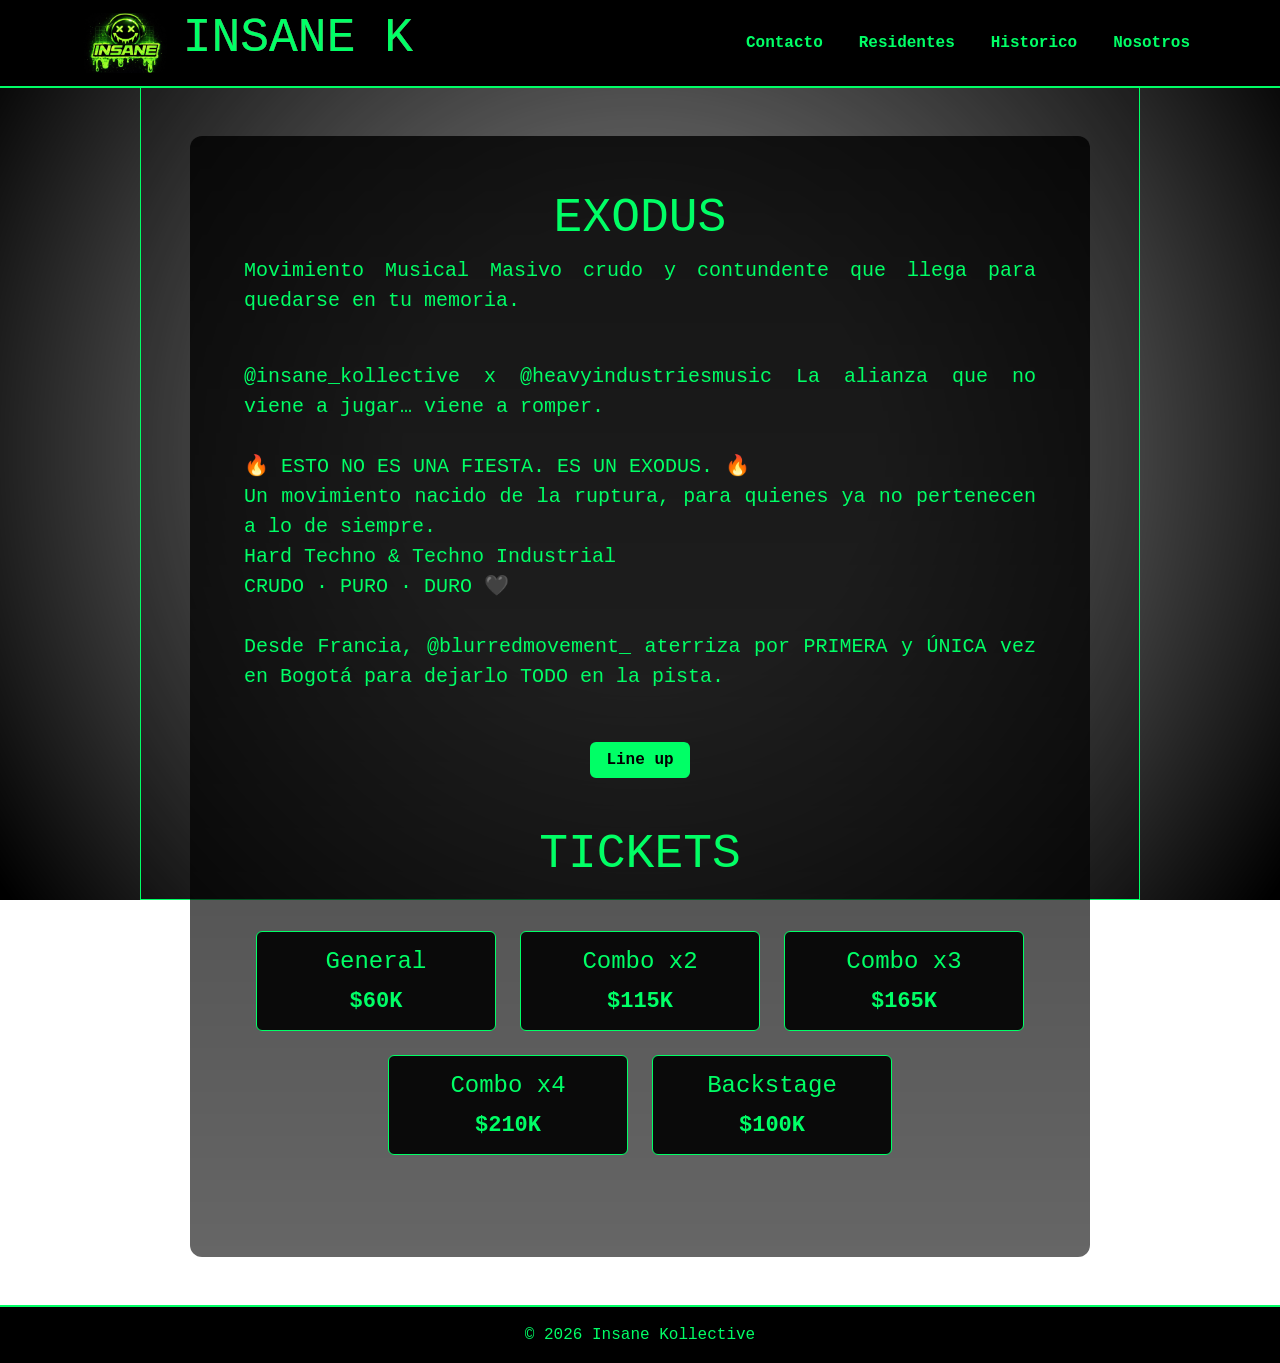
==== commit 5936092a: "Update index.html" ====
--- a/index.html
+++ b/index.html
@@ -12,7 +12,7 @@
 	<link rel="preconnect" href="https://fonts.gstatic.com" crossorigin>
 	<link href="https://fonts.googleapis.com/css2?family=Asimovian&display=swap" rel="stylesheet">
     <!-- Custom CSS -->
-    <link rel="stylesheet" href="css/styles.css">
+    <link rel="stylesheet" href="CSS/styles.css">
 </head>
 <body class="d-flex flex-column min-vh-100">
 <video autoplay muted loop playsinline class="video-bg">
@@ -159,3 +159,4 @@
 
 </body>
 </html>
+
--- a/CSS/styles.css
+++ b/CSS/styles.css
@@ -0,0 +1,225 @@
+body {
+	color: #00ff66;
+    overflow-x: hidden;
+    font-family: 'Syncopate', monospace;
+}
+.video-bg {
+    position: fixed;
+    top: 0;
+    left: 0;
+    width: 100%;
+    height: 100%;
+    object-fit: cover;   /* equivalente a background-size: cover */
+    z-index: -2;
+}
+.video-overlay{
+    position:fixed;
+    inset:0;
+    background:
+        linear-gradient(rgba(0,0,0,0.50), rgba(0,0,0,0.50)),
+        radial-gradient(circle at center, transparent 30%, black 99%);
+    z-index:-1;
+}
+main {
+    position: relative;
+    max-width: 1000px;
+    margin: 0 auto;
+    overflow: hidden;
+}
+.main-bg {
+    top: 0;
+    left: 50%;
+    transform: translateX(-50%);
+    border: 1px solid #00ff66;
+    width: 100%;
+    max-width: 1000px;
+    height: 100vh;
+    background:
+		linear-gradient(rgba(0,0,0,0.2), rgba(0,0,0,0.2)),
+        url("../img/blurred.png") 50% 22% / cover no-repeat;
+		position: fixed;
+    z-index: -1;
+}
+.lineupex-bg {
+    position: fixed;
+    top: 0;
+    left: 50%;
+    transform: translateX(-50%);
+    border: 1px solid #00ff66;
+    width: 100%;
+    max-width: 1000px;
+    height: 100vh;
+    background:
+		linear-gradient(rgba(0,0,0,0.2), rgba(0,0,0,0.2)),
+        url("../img/Lineup2.png") 50% 29% / cover no-repeat;
+    z-index: -1;
+}
+@keyframes neonPulse {
+    0% { box-shadow: 0 0 5px #00ff66; }
+    50% { box-shadow: 0 0 20px #00ff66; }
+    100% { box-shadow: 0 0 5px #00ff66; }
+}
+/* Navbar *//*  fondo oscuro con borde neon */
+.navbar {
+    background: rgba(0, 0, 0, 1) !important;
+    border-bottom: 2px solid #00ff66;
+	animation: neonPulse 3s infinite;
+}
+/* Links verdes neon */
+.nav-green {
+    color: #00ff66 !important;
+    font-weight: bold;
+    margin-left: 20px;
+    transition: 0.3s;
+}
+.nav-green:hover {
+    text-shadow: 0 0 10px #00ff66;
+    color: #00ff66 !important;
+}
+.textcontainer{
+	text-align: justify;
+	padding: 6%;
+	border-radius: 12px;
+	background: 
+	linear-gradient(rgba(0,0,0,0.8), rgba(0,0,0,0.6));
+	max-width: 900px;
+}
+.lineupcontainer{
+	text-align: justify;
+	padding: 6%;
+	border-radius: 12px;
+	background: 
+	linear-gradient(rgba(0,0,0,0.8), rgba(0,0,0,0.6));
+	max-width: 900px;
+}
+/* Cards estilo rave */
+.card {
+    background: #0a0a0a;
+    border: 1px solid #00ff66;
+    color: #00ff66;
+	max-height: 100px;
+	max-width: 250px;
+    transition: 0.3s;
+	
+}
+.card:hover {
+    transform: scale(1.07);
+    box-shadow: 0 0 20px #00ff66;
+	border-color:#FF0004 !important;
+}
+.price{
+    font-size:22px;
+    font-weight:bold;
+}
+.card-link{
+    text-decoration:none;
+    color:inherit;
+    display:block;
+}
+@media (max-width: 768px) {
+
+    .row{
+        justify-content: center;
+    }
+
+    .col-md-4{
+        max-width: 300px;
+    }
+
+}
+/* Botones */
+.btn-insane {
+    background: #00ff66;
+    color: black;
+    font-weight: bold;
+    border: none;
+	display: block;
+    margin: 20px auto 0;
+	max-width: 100px;
+}
+
+.btn-insane:hover {
+    background: #00cc55;
+}
+/* Tamaño del logo */
+.logo-nav {
+    height: 60px;
+    transition: 0.3s;
+}
+
+.logo-nav:hover {
+    transform: scale(1.1);
+}
+
+
+.footer {
+    background: #000;
+    border-top: 2px solid #00ff66;
+    color: #00ff66;
+	animation: neonPulse 3s infinite;
+}
+
+/* Títulos glitch */
+.glitch-text {
+    position: relative;
+	text-align: center;
+    font-size: 3rem;
+    text-transform: uppercase;
+    color: #00ff66;
+    animation: baseGlitch 1.5s infinite alternate;
+}
+
+.glitch-text::before,
+.glitch-text::after {
+    content: attr(data-text);
+    position: absolute;
+    left: 0;
+    top: 0;
+    width: 100%;
+    overflow: hidden;
+}
+
+.glitch-text::before {
+    color: #DD0003;
+    z-index: -1;
+    animation: glitchTop 1s infinite linear alternate-reverse;
+}
+
+.glitch-text::after {
+    color: #00AAFF;
+    z-index: -2;
+    animation: glitchBottom 1.2s infinite linear alternate-reverse;
+}
+.carrousel{
+    max-width:700px;
+    margin:auto;
+}
+.artist-img{
+    width:100%;
+    max-width:550px;
+    height:650px;
+    object-fit:cover;
+    margin:auto;
+    display:block;
+    border:2px solid #D70408;
+}
+
+/* Movimiento del texto principal */
+@keyframes baseGlitch {
+    0% { transform: translate(0); }
+    20% { transform: translate(-1px, 1px); }
+    40% { transform: translate(1px, -1px); }
+    60% { transform: translate(-1px, 0); }
+    80% { transform: translate(1px, 1px); }
+    100% { transform: translate(0); }
+}
+
+@keyframes glitchTop {
+    0% { clip-path: inset(0 0 70% 0); transform: translate(-2px,-2px); }
+    100% { clip-path: inset(0 0 50% 0); transform: translate(2px,2px); }
+}
+
+@keyframes glitchBottom {
+    0% { clip-path: inset(60% 0 0 0); transform: translate(2px,2px); }
+    100% { clip-path: inset(80% 0 0 0); transform: translate(-2px,-2px); }
+}
